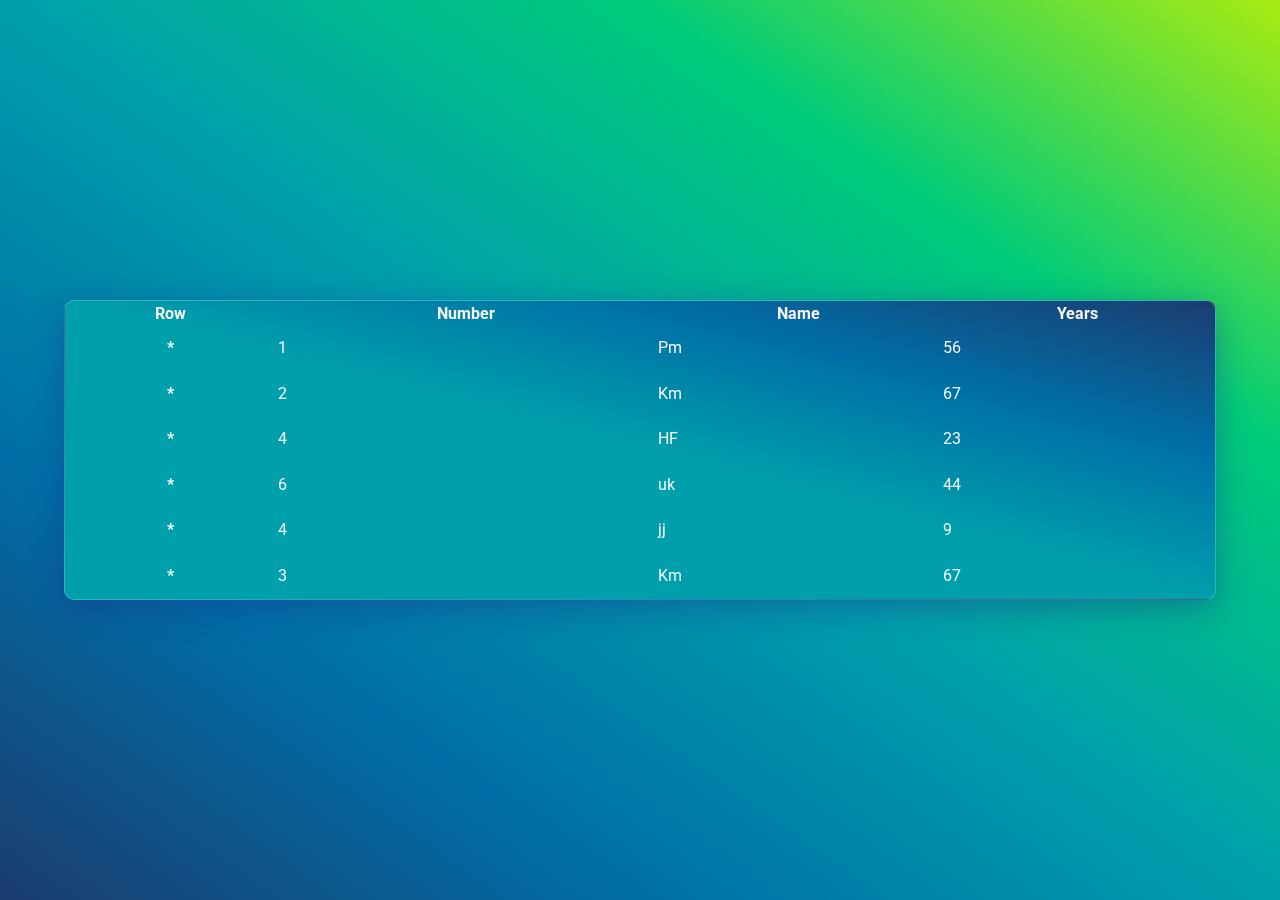
==== table.html @ a98cf1a3 "Background and table set up" ====
<html>
 <head>
  <title>PHP Test</title>
  <link href="https://cdn.jsdelivr.net/npm/bootstrap@5.0.0-beta1/dist/css/bootstrap.min.css" rel="stylesheet" integrity="sha384-giJF6kkoqNQ00vy+HMDP7azOuL0xtbfIcaT9wjKHr8RbDVddVHyTfAAsrekwKmP1" crossorigin="anonymous">
    <link rel="stylesheet" href="assets/css/table.css">
</head>
 <body>

<table class="table table-striped">
  <thead>
    <tr>
      <th scope="col">Row</th>
      <th scope="col">Number</th>
      <th scope="col">Name</th>
      <th scope="col">Years</th>
    </tr>
  </thead>
  <tbody>
<tr><th scope='row'>*</th><td>1</td><td>Pm</td><td>56</td></tr><tr><th scope='row'>*</th><td>2</td><td>Km</td><td>67</td></tr><tr><th scope='row'>*</th><td>4</td><td>HF</td><td>23</td></tr><tr><th scope='row'>*</th><td>6</td><td>uk</td><td>44</td></tr><tr><th scope='row'>*</th><td>4</td><td>jj</td><td>9</td></tr><tr><th scope='row'>*</th><td>3</td><td>Km</td><td>67</td></tr>      
  </tbody>
</table>
 </body>
</html>
---- assets/css/table.css ----
@import url('https://fonts.googleapis.com/css2?family=Roboto:wght@100;300;400;500;700;900&display=swap');

* {
    box-sizing: border-box;
}

html, body {
    margin: 0;
    padding: 0;
    font-family: 'Roboto', sans-serif;
}

/* ////////// Global ///////////////// */

body {
    background-image: linear-gradient(to right top, #1b3c6f, #006ea6, #009fac, #00cb7a, #a8eb12);
    background-size: 100% 100%;
}

.table {
    position: absolute;
    top: 50%;
    left: 50%;
    transform: translate(-50%, -50%);
    width: 450px;
    height: 300px;
    background: rgba(232,232,232,0.25);
    box-shadow: 0 8px 32px 0 rgba(30,40,140,0.4);
    backdrop-filter: blur(6px);
    border-radius: 10px;
    border: 1px solid rgba(255,255,255,0.2);
    background-image: linear-gradient(to right top, #009fac,#009fac, #009fac, #006ea6, #1b3c6f);
}

.table-striped {
    color: #f7f7f7;
    width: 90%;
    margin: 0 auto;
}

.table-striped>tbody>tr:nth-of-type(odd) {
    color: #f7f7f7;
}
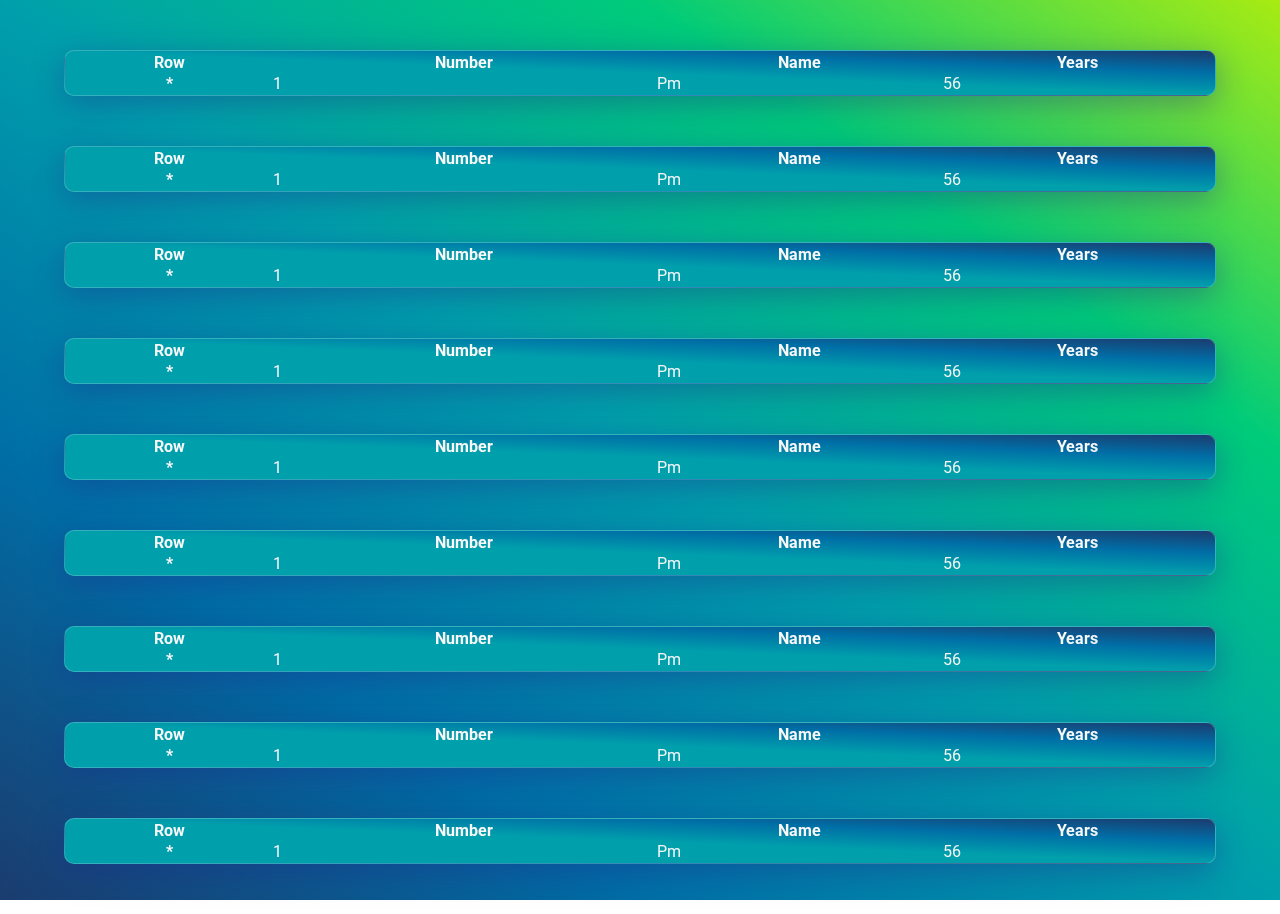
==== commit dde674a9: "primitive design done" ====
--- a/table.html
+++ b/table.html
@@ -1,23 +1,187 @@
-<html>
- <head>
-  <title>PHP Test</title>
-  <link href="https://cdn.jsdelivr.net/npm/bootstrap@5.0.0-beta1/dist/css/bootstrap.min.css" rel="stylesheet" integrity="sha384-giJF6kkoqNQ00vy+HMDP7azOuL0xtbfIcaT9wjKHr8RbDVddVHyTfAAsrekwKmP1" crossorigin="anonymous">
+<!DOCTYPE html>
+<html lang="en">
+<head>
+    <title>PHP Test</title>
+    <link href="https://cdn.jsdelivr.net/npm/bootstrap@5.0.0-beta1/dist/css/bootstrap.min.css" rel="stylesheet"
+        integrity="sha384-giJF6kkoqNQ00vy+HMDP7azOuL0xtbfIcaT9wjKHr8RbDVddVHyTfAAsrekwKmP1" crossorigin="anonymous">
     <link rel="stylesheet" href="assets/css/table.css">
 </head>
- <body>
 
-<table class="table table-striped">
-  <thead>
-    <tr>
-      <th scope="col">Row</th>
-      <th scope="col">Number</th>
-      <th scope="col">Name</th>
-      <th scope="col">Years</th>
-    </tr>
-  </thead>
-  <tbody>
-<tr><th scope='row'>*</th><td>1</td><td>Pm</td><td>56</td></tr><tr><th scope='row'>*</th><td>2</td><td>Km</td><td>67</td></tr><tr><th scope='row'>*</th><td>4</td><td>HF</td><td>23</td></tr><tr><th scope='row'>*</th><td>6</td><td>uk</td><td>44</td></tr><tr><th scope='row'>*</th><td>4</td><td>jj</td><td>9</td></tr><tr><th scope='row'>*</th><td>3</td><td>Km</td><td>67</td></tr>      
-  </tbody>
-</table>
- </body>
+<body>
+
+<section>
+    <table class="table table-striped">
+        <thead>
+            <tr>
+                <th scope="col">Row</th>
+                <th scope="col">Number</th>
+                <th scope="col">Name</th>
+                <th scope="col">Years</th>
+            </tr>
+        </thead>
+        <tbody>
+            <tr>
+                <th scope='row'>*</th>
+                <td>1</td>
+                <td>Pm</td>
+                <td>56</td>
+            </tr>
+        </tbody>
+    </table>
+
+    <table class="table table-striped">
+        <thead>
+            <tr>
+                <th scope="col">Row</th>
+                <th scope="col">Number</th>
+                <th scope="col">Name</th>
+                <th scope="col">Years</th>
+            </tr>
+        </thead>
+        <tbody>
+            <tr>
+                <th scope='row'>*</th>
+                <td>1</td>
+                <td>Pm</td>
+                <td>56</td>
+            </tr>
+        </tbody>
+    </table>
+
+    <table class="table table-striped">
+        <thead>
+            <tr>
+                <th scope="col">Row</th>
+                <th scope="col">Number</th>
+                <th scope="col">Name</th>
+                <th scope="col">Years</th>
+            </tr>
+        </thead>
+        <tbody>
+            <tr>
+                <th scope='row'>*</th>
+                <td>1</td>
+                <td>Pm</td>
+                <td>56</td>
+            </tr>
+        </tbody>
+    </table>
+
+    <table class="table table-striped">
+        <thead>
+            <tr>
+                <th scope="col">Row</th>
+                <th scope="col">Number</th>
+                <th scope="col">Name</th>
+                <th scope="col">Years</th>
+            </tr>
+        </thead>
+        <tbody>
+            <tr>
+                <th scope='row'>*</th>
+                <td>1</td>
+                <td>Pm</td>
+                <td>56</td>
+            </tr>
+        </tbody>
+    </table>
+    
+    <table class="table table-striped">
+        <thead>
+            <tr>
+                <th scope="col">Row</th>
+                <th scope="col">Number</th>
+                <th scope="col">Name</th>
+                <th scope="col">Years</th>
+            </tr>
+        </thead>
+        <tbody>
+            <tr>
+                <th scope='row'>*</th>
+                <td>1</td>
+                <td>Pm</td>
+                <td>56</td>
+            </tr>
+        </tbody>
+    </table>
+
+    <table class="table table-striped">
+        <thead>
+            <tr>
+                <th scope="col">Row</th>
+                <th scope="col">Number</th>
+                <th scope="col">Name</th>
+                <th scope="col">Years</th>
+            </tr>
+        </thead>
+        <tbody>
+            <tr>
+                <th scope='row'>*</th>
+                <td>1</td>
+                <td>Pm</td>
+                <td>56</td>
+            </tr>
+        </tbody>
+    </table>
+
+    <table class="table table-striped">
+        <thead>
+            <tr>
+                <th scope="col">Row</th>
+                <th scope="col">Number</th>
+                <th scope="col">Name</th>
+                <th scope="col">Years</th>
+            </tr>
+        </thead>
+        <tbody>
+            <tr>
+                <th scope='row'>*</th>
+                <td>1</td>
+                <td>Pm</td>
+                <td>56</td>
+            </tr>
+        </tbody>
+    </table>
+
+    <table class="table table-striped">
+        <thead>
+            <tr>
+                <th scope="col">Row</th>
+                <th scope="col">Number</th>
+                <th scope="col">Name</th>
+                <th scope="col">Years</th>
+            </tr>
+        </thead>
+        <tbody>
+            <tr>
+                <th scope='row'>*</th>
+                <td>1</td>
+                <td>Pm</td>
+                <td>56</td>
+            </tr>
+        </tbody>
+    </table>
+
+    <table class="table table-striped">
+        <thead>
+            <tr>
+                <th scope="col">Row</th>
+                <th scope="col">Number</th>
+                <th scope="col">Name</th>
+                <th scope="col">Years</th>
+            </tr>
+        </thead>
+        <tbody>
+            <tr>
+                <th scope='row'>*</th>
+                <td>1</td>
+                <td>Pm</td>
+                <td>56</td>
+            </tr>
+        </tbody>
+    </table>
+</section>
+        
+</body>
+
 </html>--- a/assets/css/table.css
+++ b/assets/css/table.css
@@ -2,28 +2,37 @@
 
 * {
     box-sizing: border-box;
-}
-
-html, body {
     margin: 0;
     padding: 0;
     font-family: 'Roboto', sans-serif;
+}
+
+html {
+    width: 100%;
+    height: 100%;
 }
 
 /* ////////// Global ///////////////// */
 
 body {
     background-image: linear-gradient(to right top, #1b3c6f, #006ea6, #009fac, #00cb7a, #a8eb12);
-    background-size: 100% 100%;
+    background-attachment: fixed;
+    width: auto;
+    margin-bottom: 50px;
+}
+
+section {
+    padding-bottom: 50px;
+}
+
+.table-striped {
+    color: #f7f7f7;
+    width: 90%;
+    margin: 0 auto;
 }
 
 .table {
-    position: absolute;
-    top: 50%;
-    left: 50%;
-    transform: translate(-50%, -50%);
-    width: 450px;
-    height: 300px;
+    margin-top: 50px;
     background: rgba(232,232,232,0.25);
     box-shadow: 0 8px 32px 0 rgba(30,40,140,0.4);
     backdrop-filter: blur(6px);
@@ -32,11 +41,7 @@
     background-image: linear-gradient(to right top, #009fac,#009fac, #009fac, #006ea6, #1b3c6f);
 }
 
-.table-striped {
-    color: #f7f7f7;
-    width: 90%;
-    margin: 0 auto;
-}
+
 
 .table-striped>tbody>tr:nth-of-type(odd) {
     color: #f7f7f7;
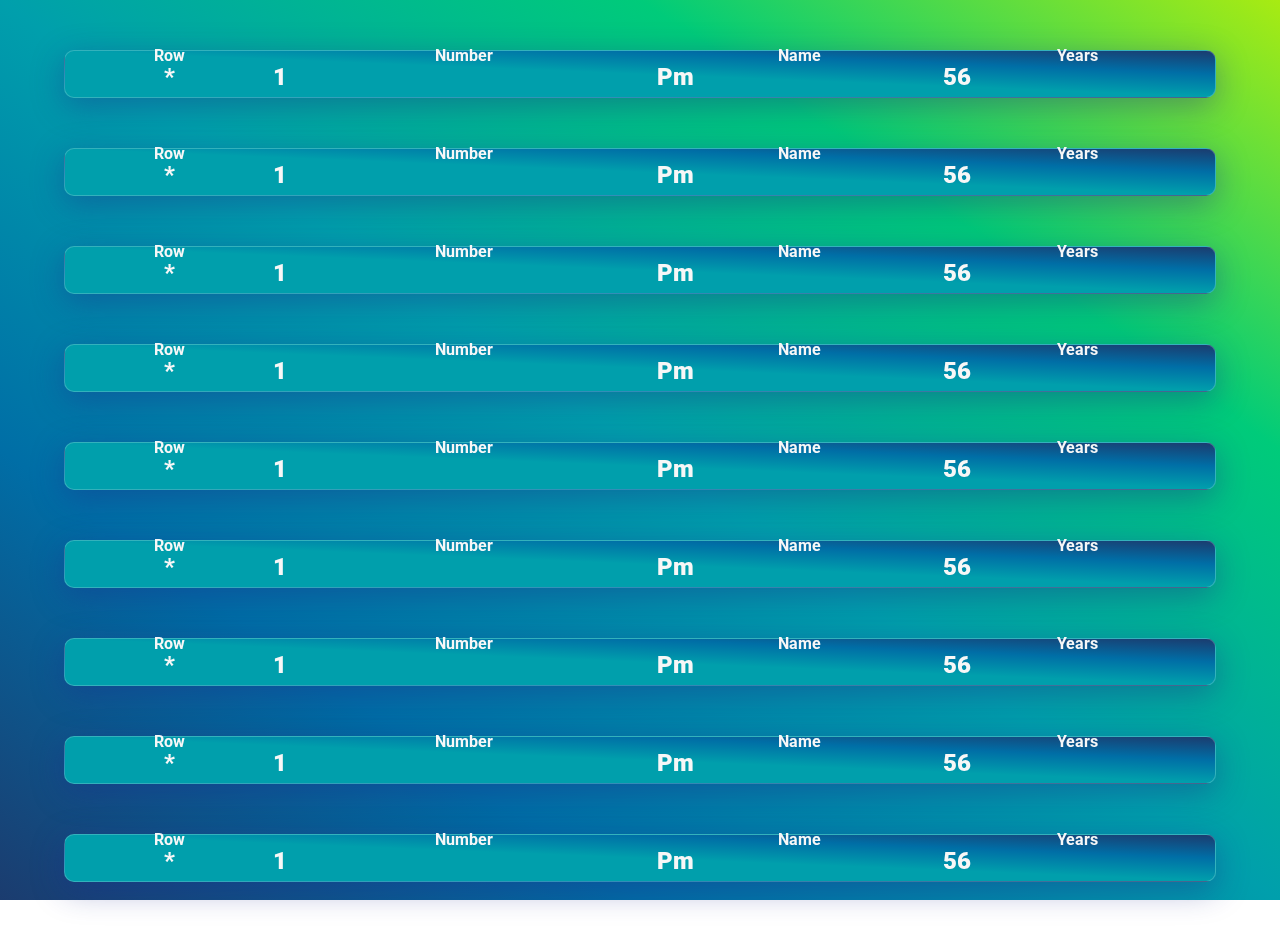
==== commit 2fa24f1d: "Start to devoloping add/confirm buttons" ====
--- a/table.html
+++ b/table.html
@@ -11,7 +11,7 @@
 
 <section>
     <table class="table table-striped">
-        <thead>
+        <thead class="table-head">
             <tr>
                 <th scope="col">Row</th>
                 <th scope="col">Number</th>
@@ -19,9 +19,9 @@
                 <th scope="col">Years</th>
             </tr>
         </thead>
-        <tbody>
+        <tbody class="table-body">
             <tr>
-                <th scope='row'>*</th>
+                <th>*</th>
                 <td>1</td>
                 <td>Pm</td>
                 <td>56</td>
@@ -30,7 +30,7 @@
     </table>
 
     <table class="table table-striped">
-        <thead>
+        <thead class="table-head">
             <tr>
                 <th scope="col">Row</th>
                 <th scope="col">Number</th>
@@ -38,9 +38,9 @@
                 <th scope="col">Years</th>
             </tr>
         </thead>
-        <tbody>
+        <tbody class="table-body">
             <tr>
-                <th scope='row'>*</th>
+                <th>*</th>
                 <td>1</td>
                 <td>Pm</td>
                 <td>56</td>
@@ -49,7 +49,7 @@
     </table>
 
     <table class="table table-striped">
-        <thead>
+        <thead class="table-head">
             <tr>
                 <th scope="col">Row</th>
                 <th scope="col">Number</th>
@@ -57,9 +57,9 @@
                 <th scope="col">Years</th>
             </tr>
         </thead>
-        <tbody>
+        <tbody class="table-body">
             <tr>
-                <th scope='row'>*</th>
+                <th>*</th>
                 <td>1</td>
                 <td>Pm</td>
                 <td>56</td>
@@ -68,7 +68,7 @@
     </table>
 
     <table class="table table-striped">
-        <thead>
+        <thead class="table-head">
             <tr>
                 <th scope="col">Row</th>
                 <th scope="col">Number</th>
@@ -76,9 +76,9 @@
                 <th scope="col">Years</th>
             </tr>
         </thead>
-        <tbody>
+        <tbody class="table-body">
             <tr>
-                <th scope='row'>*</th>
+                <th>*</th>
                 <td>1</td>
                 <td>Pm</td>
                 <td>56</td>
@@ -87,7 +87,7 @@
     </table>
     
     <table class="table table-striped">
-        <thead>
+        <thead class="table-head">
             <tr>
                 <th scope="col">Row</th>
                 <th scope="col">Number</th>
@@ -95,9 +95,9 @@
                 <th scope="col">Years</th>
             </tr>
         </thead>
-        <tbody>
+        <tbody class="table-body">
             <tr>
-                <th scope='row'>*</th>
+                <th>*</th>
                 <td>1</td>
                 <td>Pm</td>
                 <td>56</td>
@@ -106,7 +106,7 @@
     </table>
 
     <table class="table table-striped">
-        <thead>
+        <thead class="table-head">
             <tr>
                 <th scope="col">Row</th>
                 <th scope="col">Number</th>
@@ -114,9 +114,9 @@
                 <th scope="col">Years</th>
             </tr>
         </thead>
-        <tbody>
+        <tbody class="table-body">
             <tr>
-                <th scope='row'>*</th>
+                <th>*</th>
                 <td>1</td>
                 <td>Pm</td>
                 <td>56</td>
@@ -125,7 +125,7 @@
     </table>
 
     <table class="table table-striped">
-        <thead>
+        <thead class="table-head">
             <tr>
                 <th scope="col">Row</th>
                 <th scope="col">Number</th>
@@ -133,9 +133,9 @@
                 <th scope="col">Years</th>
             </tr>
         </thead>
-        <tbody>
+        <tbody class="table-body">
             <tr>
-                <th scope='row'>*</th>
+                <th>*</th>
                 <td>1</td>
                 <td>Pm</td>
                 <td>56</td>
@@ -144,7 +144,7 @@
     </table>
 
     <table class="table table-striped">
-        <thead>
+        <thead class="table-head">
             <tr>
                 <th scope="col">Row</th>
                 <th scope="col">Number</th>
@@ -152,9 +152,9 @@
                 <th scope="col">Years</th>
             </tr>
         </thead>
-        <tbody>
+        <tbody class="table-body">
             <tr>
-                <th scope='row'>*</th>
+                <th>*</th>
                 <td>1</td>
                 <td>Pm</td>
                 <td>56</td>
@@ -163,7 +163,7 @@
     </table>
 
     <table class="table table-striped">
-        <thead>
+        <thead class="table-head">
             <tr>
                 <th scope="col">Row</th>
                 <th scope="col">Number</th>
@@ -171,9 +171,9 @@
                 <th scope="col">Years</th>
             </tr>
         </thead>
-        <tbody>
+        <tbody class="table-body">
             <tr>
-                <th scope='row'>*</th>
+                <th>*</th>
                 <td>1</td>
                 <td>Pm</td>
                 <td>56</td>
--- a/assets/css/table.css
+++ b/assets/css/table.css
@@ -25,6 +25,17 @@
     padding-bottom: 50px;
 }
 
+.table-head {
+    line-height: 5px;
+    font-size: 16px;
+}
+
+.table-body {
+    font-weight: 900;
+    font-size: 24px;
+    line-height: 35px;
+}
+
 .table-striped {
     color: #f7f7f7;
     width: 90%;
@@ -42,7 +53,6 @@
 }
 
 
-
 .table-striped>tbody>tr:nth-of-type(odd) {
     color: #f7f7f7;
 }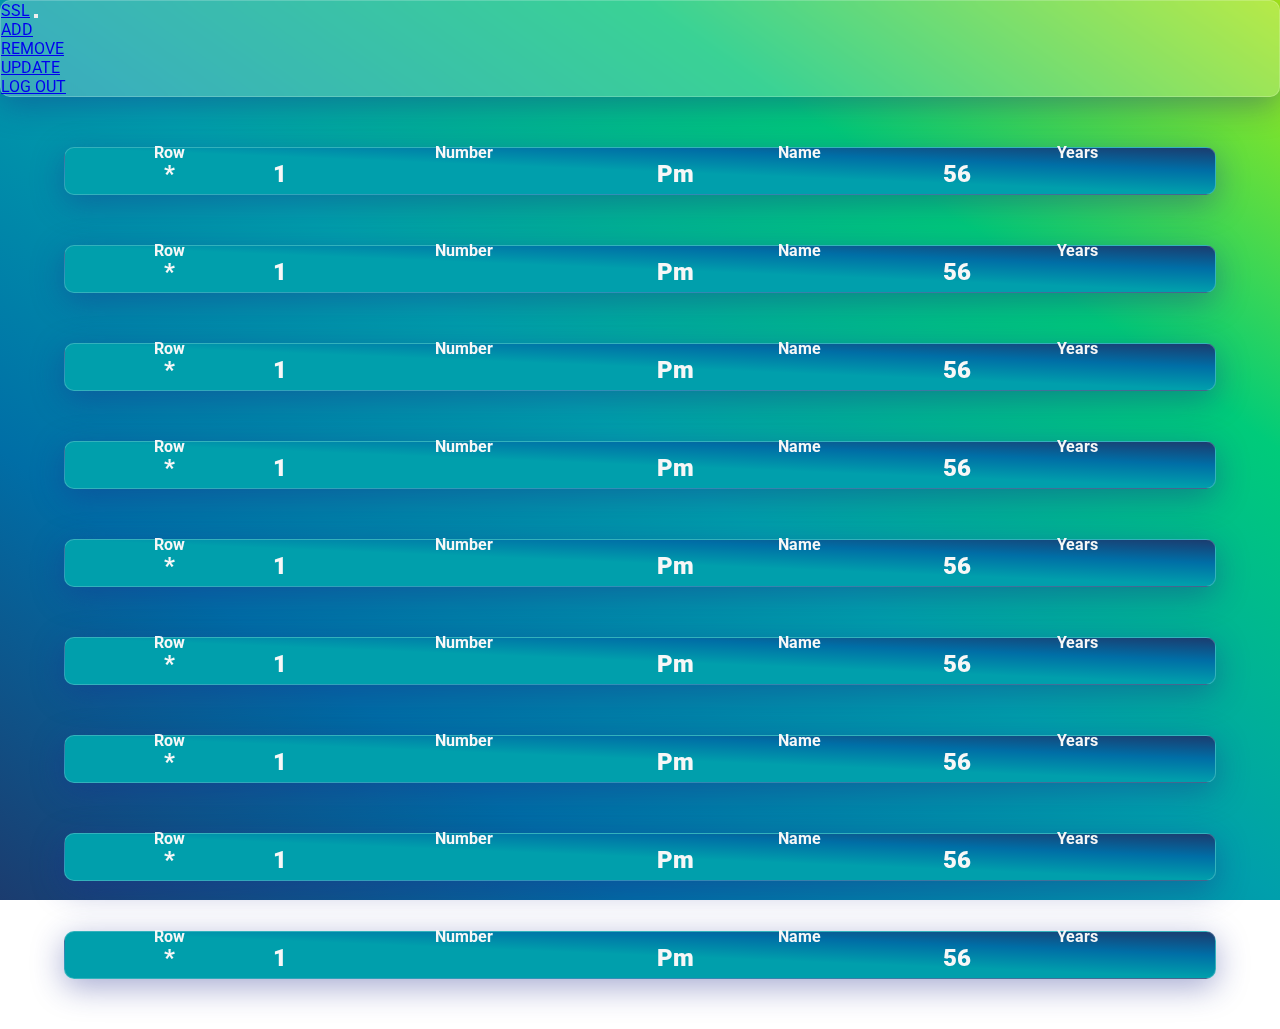
==== commit 0005ae61: "navbar added" ====
--- a/table.html
+++ b/table.html
@@ -1,5 +1,6 @@
 <!DOCTYPE html>
 <html lang="en">
+
 <head>
     <title>PHP Test</title>
     <link href="https://cdn.jsdelivr.net/npm/bootstrap@5.0.0-beta1/dist/css/bootstrap.min.css" rel="stylesheet"
@@ -8,180 +9,210 @@
 </head>
 
 <body>
-
-<section>
-    <table class="table table-striped">
-        <thead class="table-head">
-            <tr>
-                <th scope="col">Row</th>
-                <th scope="col">Number</th>
-                <th scope="col">Name</th>
-                <th scope="col">Years</th>
-            </tr>
-        </thead>
-        <tbody class="table-body">
-            <tr>
-                <th>*</th>
-                <td>1</td>
-                <td>Pm</td>
-                <td>56</td>
-            </tr>
-        </tbody>
-    </table>
-
-    <table class="table table-striped">
-        <thead class="table-head">
-            <tr>
-                <th scope="col">Row</th>
-                <th scope="col">Number</th>
-                <th scope="col">Name</th>
-                <th scope="col">Years</th>
-            </tr>
-        </thead>
-        <tbody class="table-body">
-            <tr>
-                <th>*</th>
-                <td>1</td>
-                <td>Pm</td>
-                <td>56</td>
-            </tr>
-        </tbody>
-    </table>
-
-    <table class="table table-striped">
-        <thead class="table-head">
-            <tr>
-                <th scope="col">Row</th>
-                <th scope="col">Number</th>
-                <th scope="col">Name</th>
-                <th scope="col">Years</th>
-            </tr>
-        </thead>
-        <tbody class="table-body">
-            <tr>
-                <th>*</th>
-                <td>1</td>
-                <td>Pm</td>
-                <td>56</td>
-            </tr>
-        </tbody>
-    </table>
-
-    <table class="table table-striped">
-        <thead class="table-head">
-            <tr>
-                <th scope="col">Row</th>
-                <th scope="col">Number</th>
-                <th scope="col">Name</th>
-                <th scope="col">Years</th>
-            </tr>
-        </thead>
-        <tbody class="table-body">
-            <tr>
-                <th>*</th>
-                <td>1</td>
-                <td>Pm</td>
-                <td>56</td>
-            </tr>
-        </tbody>
-    </table>
-    
-    <table class="table table-striped">
-        <thead class="table-head">
-            <tr>
-                <th scope="col">Row</th>
-                <th scope="col">Number</th>
-                <th scope="col">Name</th>
-                <th scope="col">Years</th>
-            </tr>
-        </thead>
-        <tbody class="table-body">
-            <tr>
-                <th>*</th>
-                <td>1</td>
-                <td>Pm</td>
-                <td>56</td>
-            </tr>
-        </tbody>
-    </table>
-
-    <table class="table table-striped">
-        <thead class="table-head">
-            <tr>
-                <th scope="col">Row</th>
-                <th scope="col">Number</th>
-                <th scope="col">Name</th>
-                <th scope="col">Years</th>
-            </tr>
-        </thead>
-        <tbody class="table-body">
-            <tr>
-                <th>*</th>
-                <td>1</td>
-                <td>Pm</td>
-                <td>56</td>
-            </tr>
-        </tbody>
-    </table>
-
-    <table class="table table-striped">
-        <thead class="table-head">
-            <tr>
-                <th scope="col">Row</th>
-                <th scope="col">Number</th>
-                <th scope="col">Name</th>
-                <th scope="col">Years</th>
-            </tr>
-        </thead>
-        <tbody class="table-body">
-            <tr>
-                <th>*</th>
-                <td>1</td>
-                <td>Pm</td>
-                <td>56</td>
-            </tr>
-        </tbody>
-    </table>
-
-    <table class="table table-striped">
-        <thead class="table-head">
-            <tr>
-                <th scope="col">Row</th>
-                <th scope="col">Number</th>
-                <th scope="col">Name</th>
-                <th scope="col">Years</th>
-            </tr>
-        </thead>
-        <tbody class="table-body">
-            <tr>
-                <th>*</th>
-                <td>1</td>
-                <td>Pm</td>
-                <td>56</td>
-            </tr>
-        </tbody>
-    </table>
-
-    <table class="table table-striped">
-        <thead class="table-head">
-            <tr>
-                <th scope="col">Row</th>
-                <th scope="col">Number</th>
-                <th scope="col">Name</th>
-                <th scope="col">Years</th>
-            </tr>
-        </thead>
-        <tbody class="table-body">
-            <tr>
-                <th>*</th>
-                <td>1</td>
-                <td>Pm</td>
-                <td>56</td>
-            </tr>
-        </tbody>
-    </table>
-</section>
-        
+    <header class="container-fluid">
+        <nav class="navbar navbar-expand-lg navbar-light bg-light">
+            <div class="container-fluid">
+                <a class="navbar-brand" href="#">SSL</a>
+                <button class="navbar-toggler" type="button" data-bs-toggle="collapse"
+                    data-bs-target="#navbarSupportedContent" aria-controls="navbarSupportedContent"
+                    aria-expanded="false" aria-label="Toggle navigation">
+                    <span class="navbar-toggler-icon"></span>
+                </button>
+                <div class="collapse navbar-collapse" id="navbarSupportedContent">
+                    <ul class="navbar-nav me-auto mb-2 mb-lg-0">
+                        <li class="nav-item">
+                            <a class="nav-link" aria-current="page" href="#">ADD</a>
+                        </li>
+                        <li class="nav-item">
+                            <a class="nav-link" href="#">REMOVE</a>
+                        </li>
+                        <li class="nav-item">
+                            <a class="nav-link" href="#">UPDATE</a>
+                        </li>
+                        <li class="nav-item">
+                            <a class="nav-link" href="#">LOG OUT</a>
+                        </li>
+                    </ul>
+                </div>
+            </div>
+        </nav>
+
+    </header>
+    <section>
+        <table class="table table-striped">
+            <thead class="table-head">
+                <tr>
+                    <th scope="col">Row</th>
+                    <th scope="col">Number</th>
+                    <th scope="col">Name</th>
+                    <th scope="col">Years</th>
+                </tr>
+            </thead>
+            <tbody class="table-body">
+                <tr>
+                    <th>*</th>
+                    <td>1</td>
+                    <td>Pm</td>
+                    <td>56</td>
+                </tr>
+            </tbody>
+        </table>
+
+        <table class="table table-striped">
+            <thead class="table-head">
+                <tr>
+                    <th scope="col">Row</th>
+                    <th scope="col">Number</th>
+                    <th scope="col">Name</th>
+                    <th scope="col">Years</th>
+                </tr>
+            </thead>
+            <tbody class="table-body">
+                <tr>
+                    <th>*</th>
+                    <td>1</td>
+                    <td>Pm</td>
+                    <td>56</td>
+                </tr>
+            </tbody>
+        </table>
+
+        <table class="table table-striped">
+            <thead class="table-head">
+                <tr>
+                    <th scope="col">Row</th>
+                    <th scope="col">Number</th>
+                    <th scope="col">Name</th>
+                    <th scope="col">Years</th>
+                </tr>
+            </thead>
+            <tbody class="table-body">
+                <tr>
+                    <th>*</th>
+                    <td>1</td>
+                    <td>Pm</td>
+                    <td>56</td>
+                </tr>
+            </tbody>
+        </table>
+
+        <table class="table table-striped">
+            <thead class="table-head">
+                <tr>
+                    <th scope="col">Row</th>
+                    <th scope="col">Number</th>
+                    <th scope="col">Name</th>
+                    <th scope="col">Years</th>
+                </tr>
+            </thead>
+            <tbody class="table-body">
+                <tr>
+                    <th>*</th>
+                    <td>1</td>
+                    <td>Pm</td>
+                    <td>56</td>
+                </tr>
+            </tbody>
+        </table>
+
+        <table class="table table-striped">
+            <thead class="table-head">
+                <tr>
+                    <th scope="col">Row</th>
+                    <th scope="col">Number</th>
+                    <th scope="col">Name</th>
+                    <th scope="col">Years</th>
+                </tr>
+            </thead>
+            <tbody class="table-body">
+                <tr>
+                    <th>*</th>
+                    <td>1</td>
+                    <td>Pm</td>
+                    <td>56</td>
+                </tr>
+            </tbody>
+        </table>
+
+        <table class="table table-striped">
+            <thead class="table-head">
+                <tr>
+                    <th scope="col">Row</th>
+                    <th scope="col">Number</th>
+                    <th scope="col">Name</th>
+                    <th scope="col">Years</th>
+                </tr>
+            </thead>
+            <tbody class="table-body">
+                <tr>
+                    <th>*</th>
+                    <td>1</td>
+                    <td>Pm</td>
+                    <td>56</td>
+                </tr>
+            </tbody>
+        </table>
+
+        <table class="table table-striped">
+            <thead class="table-head">
+                <tr>
+                    <th scope="col">Row</th>
+                    <th scope="col">Number</th>
+                    <th scope="col">Name</th>
+                    <th scope="col">Years</th>
+                </tr>
+            </thead>
+            <tbody class="table-body">
+                <tr>
+                    <th>*</th>
+                    <td>1</td>
+                    <td>Pm</td>
+                    <td>56</td>
+                </tr>
+            </tbody>
+        </table>
+
+        <table class="table table-striped">
+            <thead class="table-head">
+                <tr>
+                    <th scope="col">Row</th>
+                    <th scope="col">Number</th>
+                    <th scope="col">Name</th>
+                    <th scope="col">Years</th>
+                </tr>
+            </thead>
+            <tbody class="table-body">
+                <tr>
+                    <th>*</th>
+                    <td>1</td>
+                    <td>Pm</td>
+                    <td>56</td>
+                </tr>
+            </tbody>
+        </table>
+
+        <table class="table table-striped">
+            <thead class="table-head">
+                <tr>
+                    <th scope="col">Row</th>
+                    <th scope="col">Number</th>
+                    <th scope="col">Name</th>
+                    <th scope="col">Years</th>
+                </tr>
+            </thead>
+            <tbody class="table-body">
+                <tr>
+                    <th>*</th>
+                    <td>1</td>
+                    <td>Pm</td>
+                    <td>56</td>
+                </tr>
+            </tbody>
+        </table>
+    </section>
+    <script src="https://cdn.jsdelivr.net/npm/bootstrap@5.0.0-beta1/dist/js/bootstrap.bundle.min.js"
+        integrity="sha384-ygbV9kiqUc6oa4msXn9868pTtWMgiQaeYH7/t7LECLbyPA2x65Kgf80OJFdroafW"
+        crossorigin="anonymous"></script>
 </body>
 
 </html>--- a/assets/css/table.css
+++ b/assets/css/table.css
@@ -20,6 +20,23 @@
     width: auto;
     margin-bottom: 50px;
 }
+
+/* //////////// Header //////////////// */
+
+.navbar, .bg-light{
+    background: rgba(232,232,232,0.25)!important;
+    box-shadow: 0 8px 32px 0 rgba(30,40,140,0.4);
+    backdrop-filter: blur(6px);
+    border-radius: 10px;
+    border: 1px solid rgba(255,255,255,0.2);
+}
+.navbar-nav {
+    margin: 0 auto;
+}
+
+
+/* //////////// Header //////////////// */
+
 
 section {
     padding-bottom: 50px;
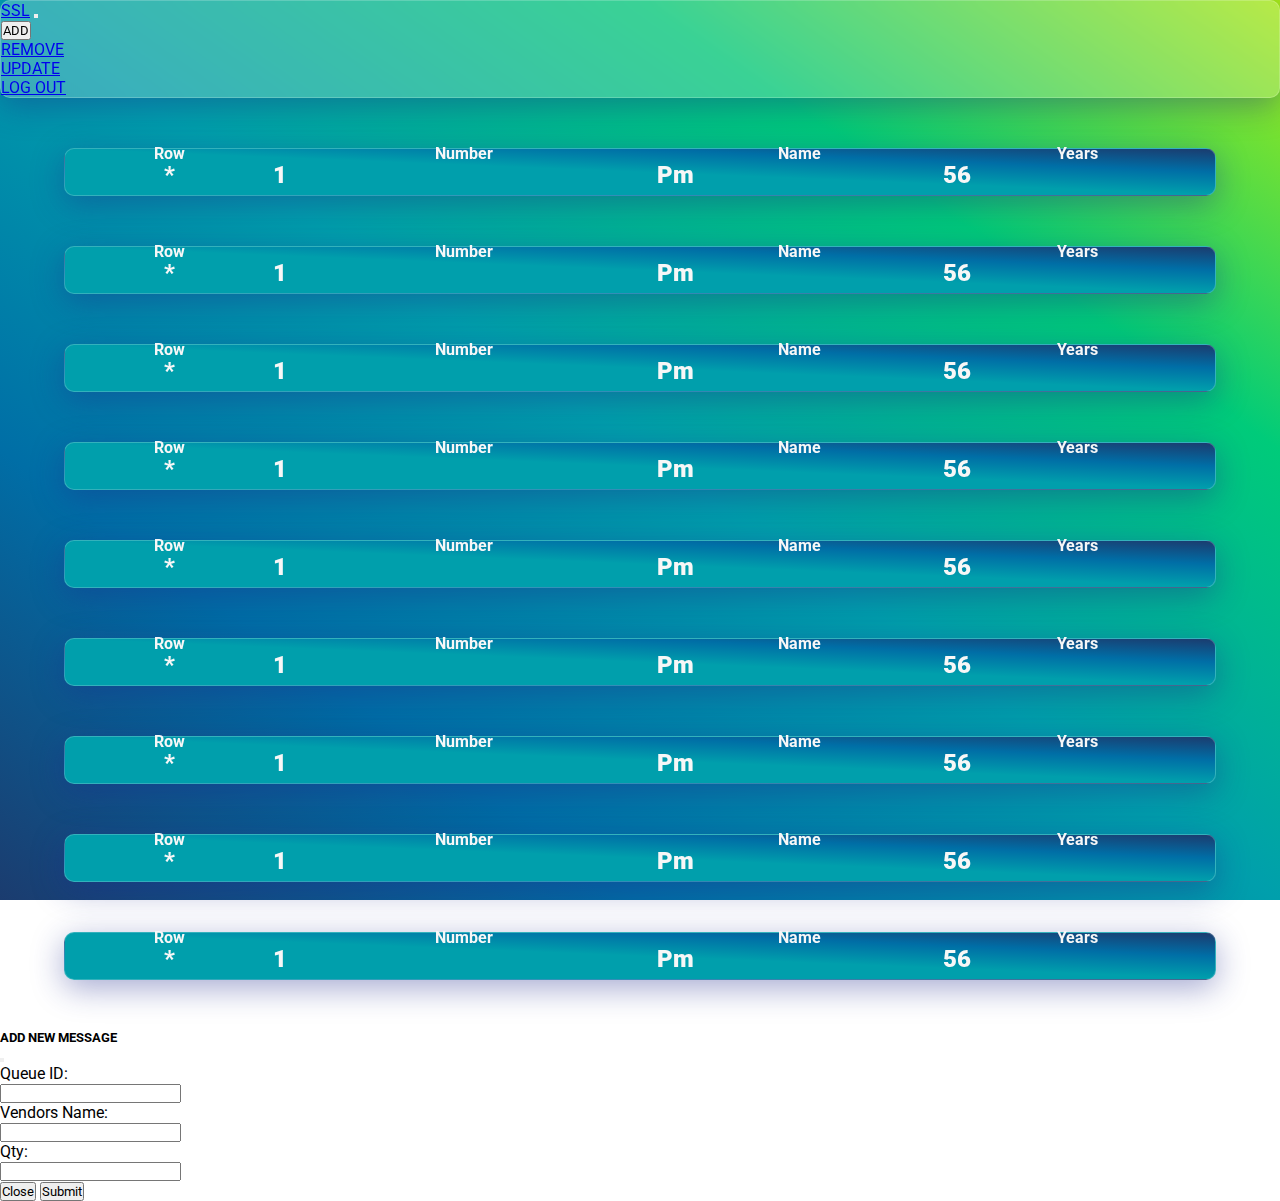
==== commit 4ec790ae: "Add button-form added" ====
--- a/table.html
+++ b/table.html
@@ -21,7 +21,10 @@
                 <div class="collapse navbar-collapse" id="navbarSupportedContent">
                     <ul class="navbar-nav me-auto mb-2 mb-lg-0">
                         <li class="nav-item">
-                            <a class="nav-link" aria-current="page" href="#">ADD</a>
+                            <!-- Button trigger ADD modal -->
+                            <button type="button" class="btn btn-primary" data-bs-toggle="modal" data-bs-target="#exampleModal">
+                            ADD
+                            </button>
                         </li>
                         <li class="nav-item">
                             <a class="nav-link" href="#">REMOVE</a>
@@ -213,6 +216,39 @@
     <script src="https://cdn.jsdelivr.net/npm/bootstrap@5.0.0-beta1/dist/js/bootstrap.bundle.min.js"
         integrity="sha384-ygbV9kiqUc6oa4msXn9868pTtWMgiQaeYH7/t7LECLbyPA2x65Kgf80OJFdroafW"
         crossorigin="anonymous"></script>
+
+        
+
+<!-- Modal ADD FORM-->
+<div class="modal fade" id="exampleModal" tabindex="-1" aria-labelledby="exampleModalLabel" aria-hidden="true">
+  <div class="modal-dialog">
+    <div class="modal-content">
+      <div class="modal-header">
+        <h5 class="modal-title" id="exampleModalLabel">ADD NEW MESSAGE</h5>
+        <button type="button" class="btn-close" data-bs-dismiss="modal" aria-label="Close"></button>
+      </div>
+      <div class="modal-body">
+        <form action="#" method="POST">
+            <label for="id">Queue ID:</label><br>
+            <input type="text" name="id" id="id"><br>
+            <label for="name">Vendors Name:</label><br>
+            <input type="text" name="name" id="name"><br>
+            <label for="qty">Qty:</label><br>
+            <input type="text" name="qty" id="qty"><br>
+            
+            <button type="button" class="btn btn-secondary" data-bs-dismiss="modal">Close</button>
+            <button type="submit" class="btn btn-primary">Submit</button>
+        </form>
+      </div>
+      <div class="modal-footer">
+        
+      </div>
+    </div>
+  </div>
+</div>
+<!-- \.Modal ADD FORM -->
+
+
 </body>
 
 </html>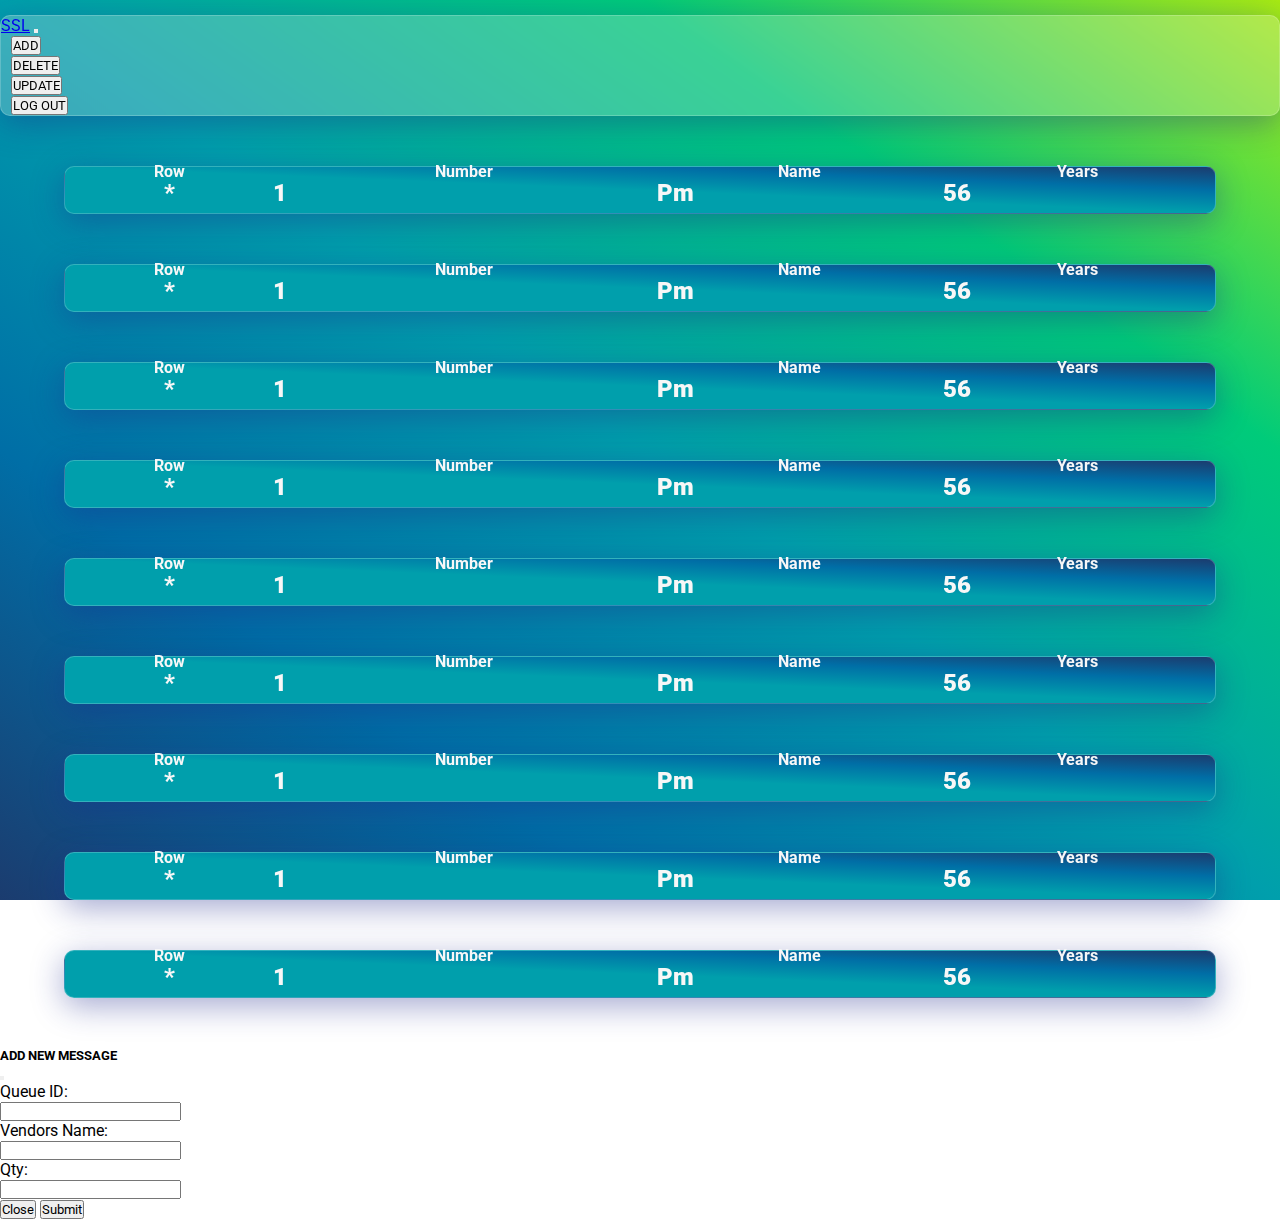
==== commit a38df17c: "Simply experimented" ====
--- a/table.html
+++ b/table.html
@@ -9,39 +9,56 @@
 </head>
 
 <body>
-    <header class="container-fluid">
-        <nav class="navbar navbar-expand-lg navbar-light bg-light">
-            <div class="container-fluid">
-                <a class="navbar-brand" href="#">SSL</a>
-                <button class="navbar-toggler" type="button" data-bs-toggle="collapse"
-                    data-bs-target="#navbarSupportedContent" aria-controls="navbarSupportedContent"
-                    aria-expanded="false" aria-label="Toggle navigation">
-                    <span class="navbar-toggler-icon"></span>
-                </button>
-                <div class="collapse navbar-collapse" id="navbarSupportedContent">
-                    <ul class="navbar-nav me-auto mb-2 mb-lg-0">
-                        <li class="nav-item">
-                            <!-- Button trigger ADD modal -->
-                            <button type="button" class="btn btn-primary" data-bs-toggle="modal" data-bs-target="#exampleModal">
-                            ADD
-                            </button>
-                        </li>
-                        <li class="nav-item">
-                            <a class="nav-link" href="#">REMOVE</a>
-                        </li>
-                        <li class="nav-item">
-                            <a class="nav-link" href="#">UPDATE</a>
-                        </li>
-                        <li class="nav-item">
-                            <a class="nav-link" href="#">LOG OUT</a>
-                        </li>
-                    </ul>
-                </div>
+    <header class="container-fluid top-menu">
+        <div class="row">
+            <div class="col-12">
+                <nav class="navbar navbar-expand-lg navbar-light bg-light">
+                    <div class="container-fluid">
+                        <a class="navbar-brand" href="#">SSL</a>
+                        <button class="navbar-toggler" type="button" data-bs-toggle="collapse"
+                            data-bs-target="#navbarSupportedContent" aria-controls="navbarSupportedContent"
+                            aria-expanded="false" aria-label="Toggle navigation">
+                            <span class="navbar-toggler-icon"></span>
+                        </button>
+                        <div class="collapse navbar-collapse" id="navbarSupportedContent">
+                            <ul class="navbar-nav me-auto mb-2 mb-lg-0">
+                                <li class="nav-item">
+                                    <!-- Button trigger ADD modal -->
+                                    <button type="button" class="btn btn-primary" data-bs-toggle="modal"
+                                        data-bs-target="#exampleModal">
+                                        ADD
+                                    </button>
+                                </li>
+                                <li class="nav-item">
+                                    <!-- Button trigger ADD modal -->
+                                    <button type="button" class="btn btn-primary" data-bs-toggle="modal"
+                                        data-bs-target="#exampleModalDelete">
+                                        DELETE
+                                    </button>
+                                </li>
+                                <li class="nav-item">
+                                    <!-- Button trigger ADD modal -->
+                                    <button type="button" class="btn btn-primary" data-bs-toggle="modal"
+                                        data-bs-target="#exampleModalDelete">
+                                        UPDATE
+                                    </button>
+                                </li>
+                                <li class="nav-item">
+                                    <button type="button" class="btn btn-primary" data-bs-toggle="modal"
+                                        data-bs-target="#exampleModalDelete">
+                                        LOG OUT
+                                    </button>
+                                </li>
+                            </ul>
+                        </div>
+                    </div>
+                </nav>
             </div>
-        </nav>
-
+        </div>
     </header>
-    <section>
+
+
+    <section class="container-fluid">
         <table class="table table-striped">
             <thead class="table-head">
                 <tr>
@@ -217,36 +234,36 @@
         integrity="sha384-ygbV9kiqUc6oa4msXn9868pTtWMgiQaeYH7/t7LECLbyPA2x65Kgf80OJFdroafW"
         crossorigin="anonymous"></script>
 
-        
-
-<!-- Modal ADD FORM-->
-<div class="modal fade" id="exampleModal" tabindex="-1" aria-labelledby="exampleModalLabel" aria-hidden="true">
-  <div class="modal-dialog">
-    <div class="modal-content">
-      <div class="modal-header">
-        <h5 class="modal-title" id="exampleModalLabel">ADD NEW MESSAGE</h5>
-        <button type="button" class="btn-close" data-bs-dismiss="modal" aria-label="Close"></button>
-      </div>
-      <div class="modal-body">
-        <form action="#" method="POST">
-            <label for="id">Queue ID:</label><br>
-            <input type="text" name="id" id="id"><br>
-            <label for="name">Vendors Name:</label><br>
-            <input type="text" name="name" id="name"><br>
-            <label for="qty">Qty:</label><br>
-            <input type="text" name="qty" id="qty"><br>
-            
-            <button type="button" class="btn btn-secondary" data-bs-dismiss="modal">Close</button>
-            <button type="submit" class="btn btn-primary">Submit</button>
-        </form>
-      </div>
-      <div class="modal-footer">
-        
-      </div>
+
+
+    <!-- Modal ADD FORM-->
+    <div class="modal fade" id="exampleModal" tabindex="-1" aria-labelledby="exampleModalLabel" aria-hidden="true">
+        <div class="modal-dialog">
+            <div class="modal-content">
+                <div class="modal-header">
+                    <h5 class="modal-title" id="exampleModalLabel">ADD NEW MESSAGE</h5>
+                    <button type="button" class="btn-close" data-bs-dismiss="modal" aria-label="Close"></button>
+                </div>
+                <div class="modal-body">
+                    <form action="#" method="POST">
+                        <label for="id">Queue ID:</label><br>
+                        <input type="text" name="id" id="id"><br>
+                        <label for="name">Vendors Name:</label><br>
+                        <input type="text" name="name" id="name"><br>
+                        <label for="qty">Qty:</label><br>
+                        <input type="text" name="qty" id="qty"><br>
+
+                        <button type="button" class="btn btn-secondary" data-bs-dismiss="modal">Close</button>
+                        <button type="submit" class="btn btn-primary">Submit</button>
+                    </form>
+                </div>
+                <div class="modal-footer">
+
+                </div>
+            </div>
+        </div>
     </div>
-  </div>
-</div>
-<!-- \.Modal ADD FORM -->
+    <!-- \.Modal ADD FORM -->
 
 
 </body>
--- a/assets/css/table.css
+++ b/assets/css/table.css
@@ -23,6 +23,10 @@
 
 /* //////////// Header //////////////// */
 
+.top-menu {
+    margin-top: 15px;
+}
+
 .navbar, .bg-light{
     background: rgba(232,232,232,0.25)!important;
     box-shadow: 0 8px 32px 0 rgba(30,40,140,0.4);
@@ -32,6 +36,11 @@
 }
 .navbar-nav {
     margin: 0 auto;
+}
+
+.nav-item {
+    margin-left: 10px;
+    margin-right: 10px;
 }
 
 
@@ -69,7 +78,58 @@
     background-image: linear-gradient(to right top, #009fac,#009fac, #009fac, #006ea6, #1b3c6f);
 }
 
-
 .table-striped>tbody>tr:nth-of-type(odd) {
     color: #f7f7f7;
+}
+
+
+@media screen and (max-width:991px) {
+    .top-menu {
+    margin-top: 25px;
+    }
+    .nav-item {
+        text-align: center;
+        width: 100%;
+        padding-top: 10px;
+        margin-bottom: 10px;
+    }
+
+    .navbar-brand {
+        font-size: 1.25rem;
+    }
+
+    .navbar-toggler {
+        margin-top: 5px;
+        margin-bottom: 5px;
+        font-size: 1.25rem;
+    }
+
+    .btn-primary{
+        font-size: 1.25rem;
+        width: 80%;
+    }
+}
+
+@media screen and (max-width:575px) {
+    .nav-item {
+        text-align: center;
+        width: 100%;
+        padding-top: 10px;
+        margin-bottom: 10px;
+    }
+
+    .navbar-brand {
+        font-size: 2.25rem;
+    }
+
+    .navbar-toggler {
+        margin-top: 5px;
+        margin-bottom: 5px;
+        font-size: 2.25rem;
+    }
+
+    .btn-primary{
+        font-size: 2.25rem;
+        width: 80%;
+    }
 }